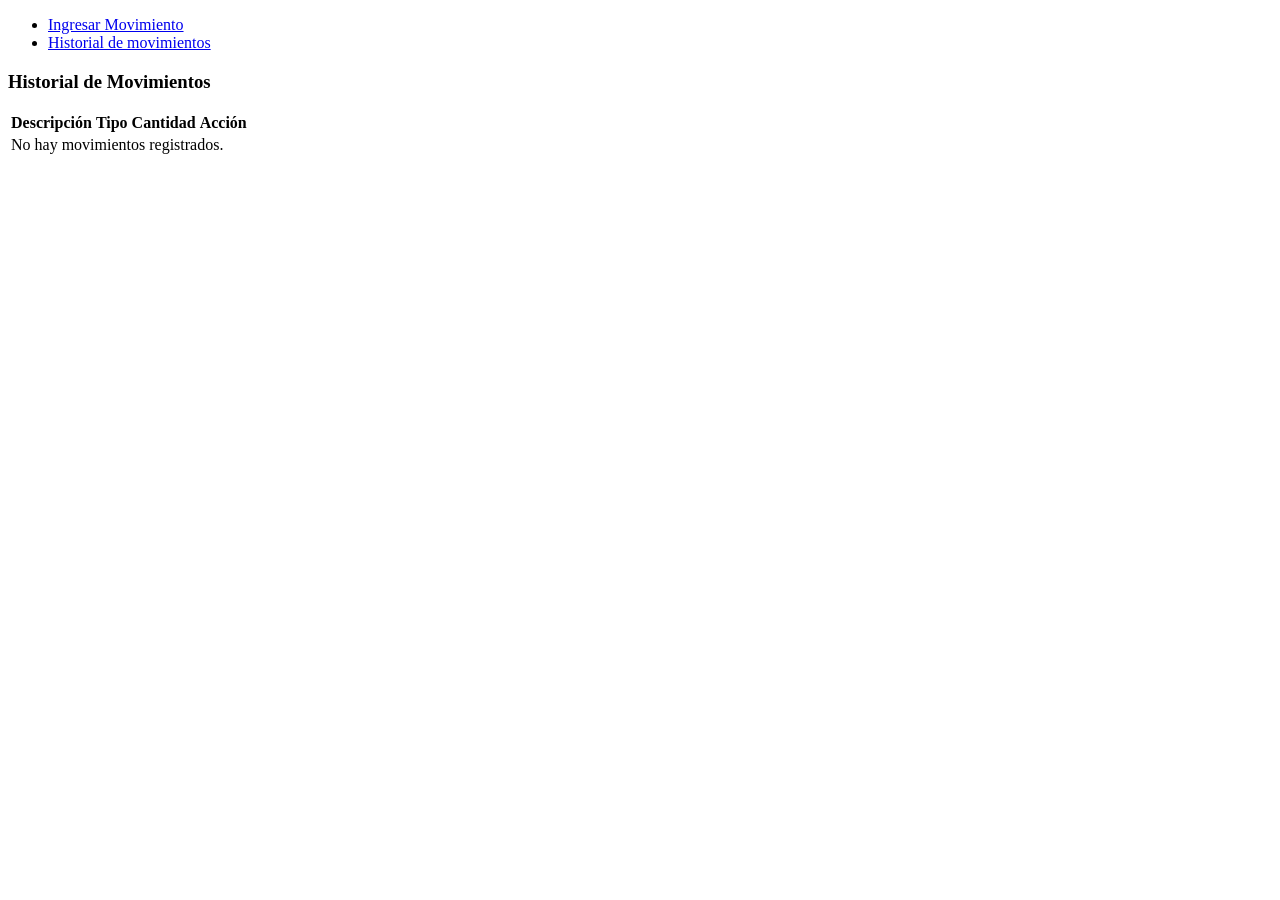
==== Lmov.html @ 8afdc51c "HTML" ====
<!DOCTYPE html>
<html lang="en">
<head>
    <meta charset="UTF-8">
    <meta name="viewport" content="width=device-width, initial-scale=1.0">
    <title>Historial de movimientos</title>
</head>
<body>
    <header>
        <nav>
            <ul>
                <li><a href="./index.html">Ingresar Movimiento</a></li>
                <li><a href="./Lmov.html">Historial de movimientos</a></li>
            </ul>
        </nav>
    </header>
    <div class="contenedor-movimientos">
        <h3>Historial de Movimientos</h3>

        <table class="tabla-movimientos">
            <thead>
                <tr>
                    <th>Descripción</th>
                    <th>Tipo</th>
                    <th>Cantidad</th>
                    <th>Acción</th>
                </tr>
            </thead>
            <!-- El tbody debe tener un ID para que JS pueda insertar/renderizar las filas cargadas desde localStorage -->
            <tbody id="lista-movimientos">
                
                <!-- Mensaje si aún no hay registros almacenados -->
                <tr id="mensaje-vacio">
                    <td colspan="4" class="sin-datos">No hay movimientos registrados.</td>
                </tr>

            </tbody>
        </table>
    </div>

</body>
</html>
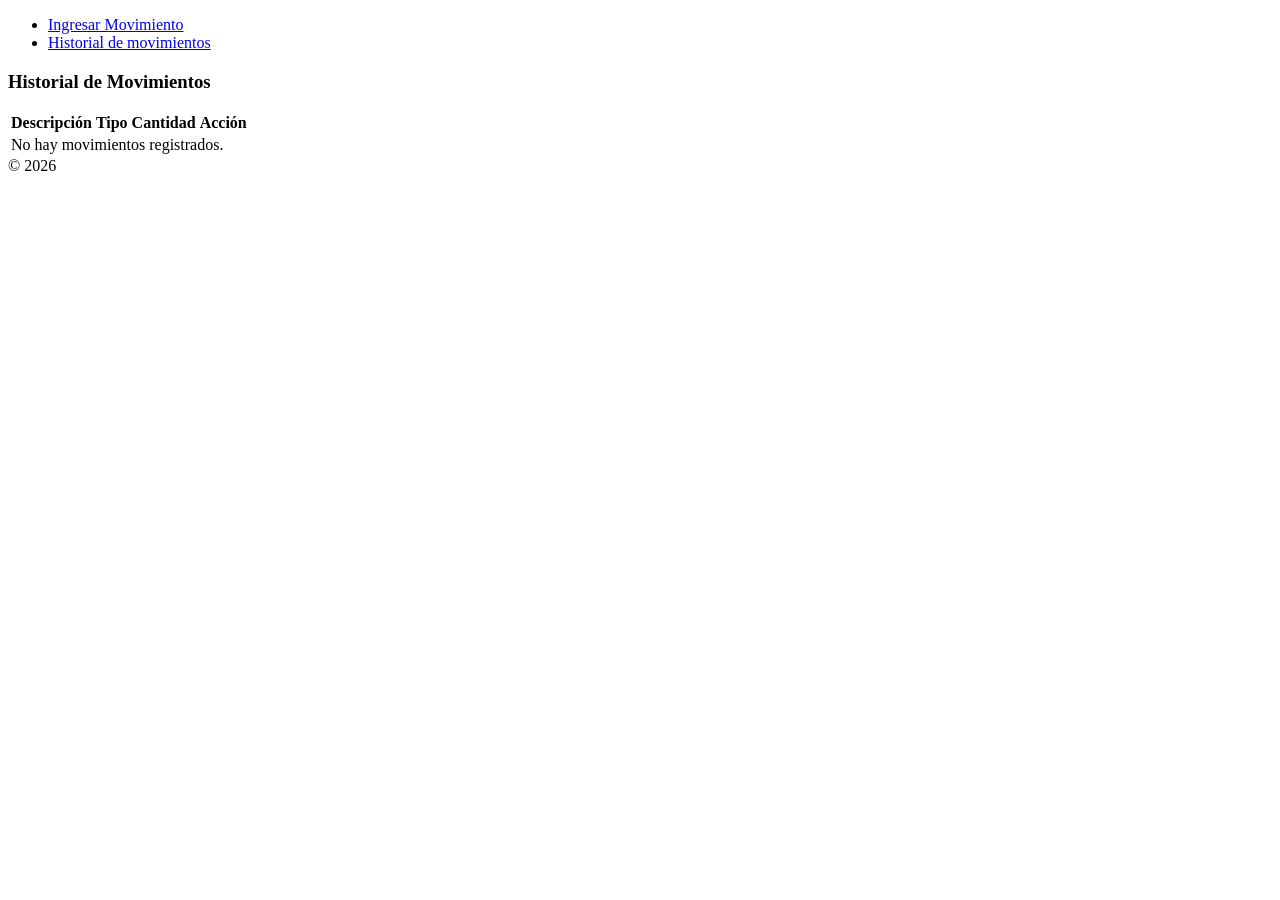
==== commit 73dfa7e6: "Html 1.0.1" ====
--- a/Lmov.html
+++ b/Lmov.html
@@ -26,7 +26,6 @@
                     <th>Acción</th>
                 </tr>
             </thead>
-            <!-- El tbody debe tener un ID para que JS pueda insertar/renderizar las filas cargadas desde localStorage -->
             <tbody id="lista-movimientos">
                 
                 <!-- Mensaje si aún no hay registros almacenados -->
@@ -37,6 +36,8 @@
             </tbody>
         </table>
     </div>
-
+    <footer>
+        &copy; 2026
+    </footer>
 </body>
 </html>
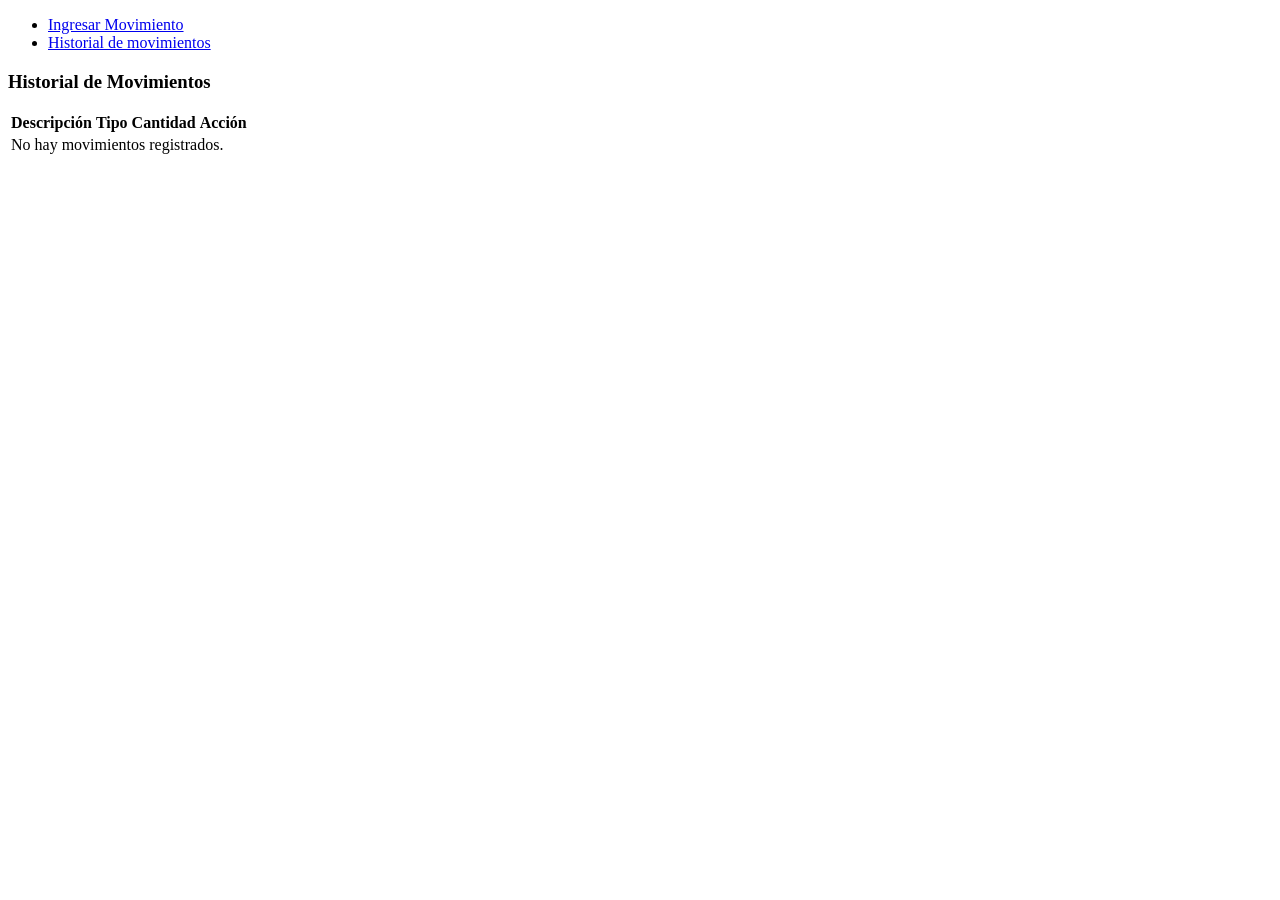
==== commit 065bd5ed: "Merge pull request #1 from Z3R0WHTQ/HTML HTML" ====
--- a/Lmov.html
+++ b/Lmov.html
@@ -26,6 +26,7 @@
                     <th>Acción</th>
                 </tr>
             </thead>
+            <!-- El tbody debe tener un ID para que JS pueda insertar/renderizar las filas cargadas desde localStorage -->
             <tbody id="lista-movimientos">
                 
                 <!-- Mensaje si aún no hay registros almacenados -->
@@ -36,8 +37,6 @@
             </tbody>
         </table>
     </div>
-    <footer>
-        &copy; 2026
-    </footer>
+
 </body>
 </html>
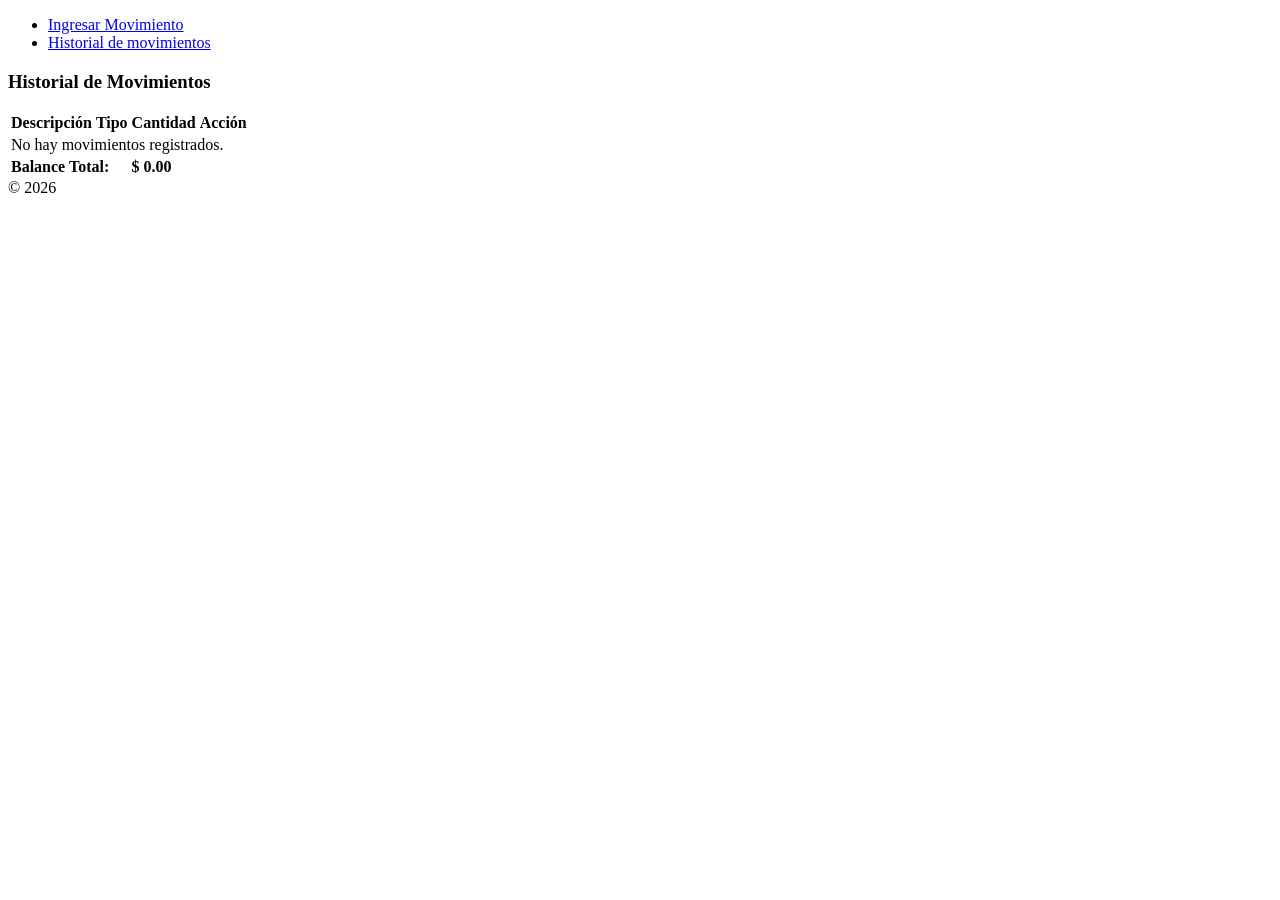
==== commit 4d3e979a: "Espacio para Balance y script" ====
--- a/Lmov.html
+++ b/Lmov.html
@@ -15,28 +15,38 @@
         </nav>
     </header>
     <div class="contenedor-movimientos">
-        <h3>Historial de Movimientos</h3>
+    <h3>Historial de Movimientos</h3>
 
-        <table class="tabla-movimientos">
-            <thead>
-                <tr>
-                    <th>Descripción</th>
-                    <th>Tipo</th>
-                    <th>Cantidad</th>
-                    <th>Acción</th>
-                </tr>
-            </thead>
-            <!-- El tbody debe tener un ID para que JS pueda insertar/renderizar las filas cargadas desde localStorage -->
-            <tbody id="lista-movimientos">
-                
-                <!-- Mensaje si aún no hay registros almacenados -->
-                <tr id="mensaje-vacio">
-                    <td colspan="4" class="sin-datos">No hay movimientos registrados.</td>
-                </tr>
+    <table class="tabla-movimientos">
+        <thead>
+            <tr>
+                <th>Descripción</th>
+                <th>Tipo</th>
+                <th>Cantidad</th>
+                <th>Acción</th>
+            </tr>
+        </thead>
+        <tbody id="lista-movimientos">
+            
+            <!-- Mensaje si aún no hay registros almacenados -->
+            <tr id="mensaje-vacio">
+                <td colspan="4" class="sin-datos">No hay movimientos registrados.</td>
+            </tr>
 
-            </tbody>
-        </table>
-    </div>
-
+        </tbody>
+        <!-- PIE DE TABLA PARA EL BALANCE TOTAL -->
+        <tfoot>
+            <tr>
+                <td colspan="2"><strong>Balance Total:</strong></td>
+                <td colspan="2"><strong id="balance">$ 0.00</strong></td>
+            </tr>
+        </tfoot>
+    </table>
+    
+</div>
+    <footer>
+        &copy; 2026
+    </footer>
+    <script src="script2.js"></script>
 </body>
 </html>
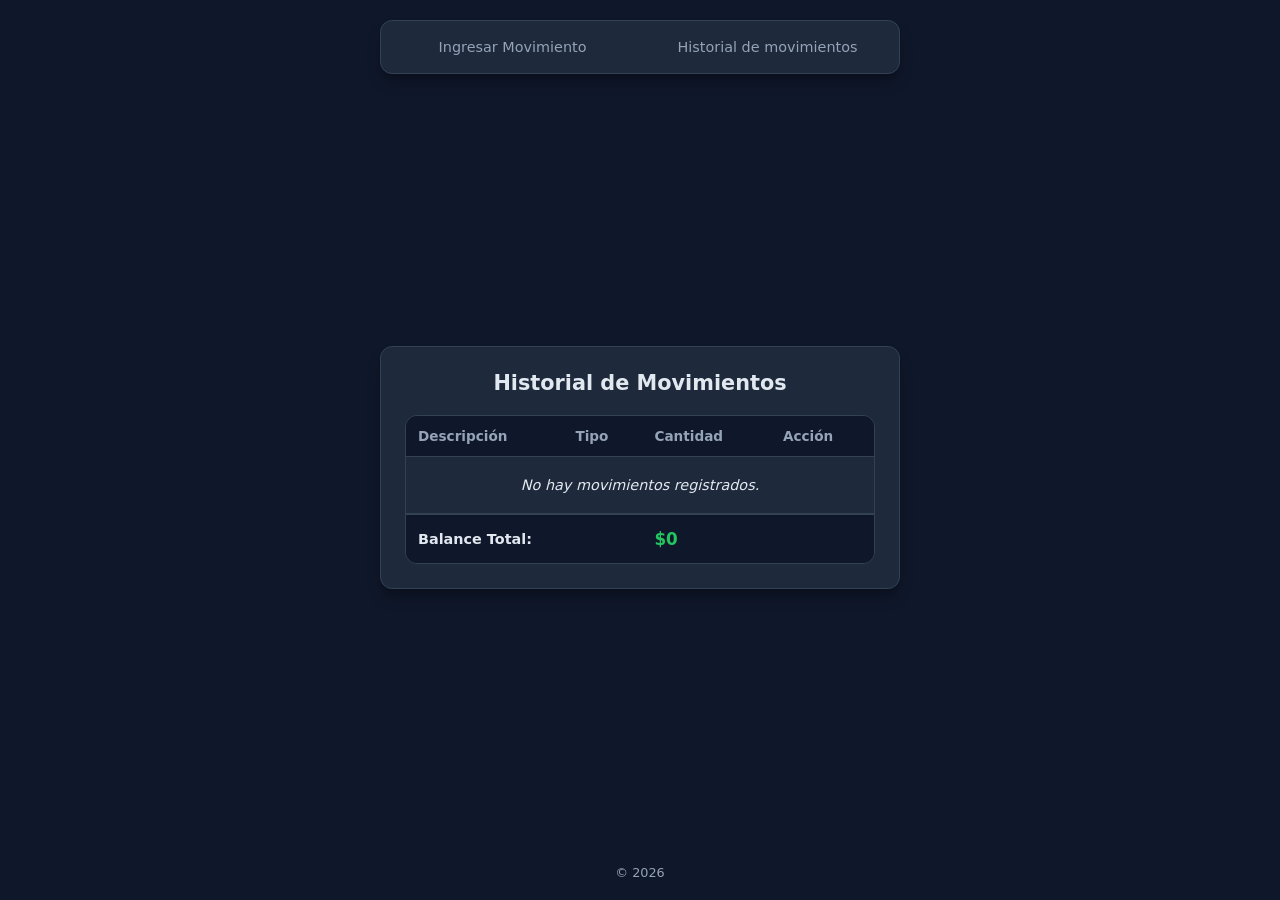
==== commit c9f2bb92: "AA" ====
--- a/Lmov.html
+++ b/Lmov.html
@@ -4,6 +4,7 @@
     <meta charset="UTF-8">
     <meta name="viewport" content="width=device-width, initial-scale=1.0">
     <title>Historial de movimientos</title>
+    <link rel="stylesheet" href="style-lmov.css">
 </head>
 <body>
     <header>
--- a/style-lmov.css
+++ b/style-lmov.css
@@ -0,0 +1,163 @@
+/* ==========================================================================
+   Variables & Tema Dark Fintech - Historial de Movimientos
+   ========================================================================== */
+:root {
+  --bg-main: #0F172A;
+  --card-bg: #1E293B;
+  --card-border: #334155;
+  --accent-green: #22C55E;
+  --accent-red: #EF4444;
+  --text-primary: #E2E8F0;
+  --text-secondary: #94A3B8;
+  --shadow-soft: 0 10px 15px -3px rgba(0, 0, 0, 0.3), 0 4px 6px -4px rgba(0, 0, 0, 0.2);
+}
+
+* {
+  margin: 0;
+  padding: 0;
+  box-sizing: border-box;
+  font-family: 'Segoe UI', system-ui, -apple-system, sans-serif;
+}
+
+body {
+  background-color: var(--bg-main);
+  color: var(--text-primary);
+  min-height: 100vh;
+  display: flex;
+  flex-direction: column;
+  align-items: center;
+  justify-content: space-between;
+  padding: 20px;
+}
+
+/* Navegación */
+header {
+  width: 100%;
+  max-width: 520px;
+  background-color: var(--card-bg);
+  border: 1px solid var(--card-border);
+  border-radius: 12px;
+  padding: 8px;
+  margin-bottom: 20px;
+  box-shadow: var(--shadow-soft);
+}
+
+header ul {
+  display: flex;
+  justify-content: space-between;
+  list-style: none;
+  gap: 8px;
+}
+
+header li {
+  flex: 1;
+}
+
+header a {
+  display: block;
+  text-align: center;
+  color: var(--text-secondary);
+  text-decoration: none;
+  font-weight: 500;
+  font-size: 0.9rem;
+  padding: 10px 12px;
+  border-radius: 8px;
+  transition: all 0.2s ease;
+}
+
+header a:hover {
+  color: var(--text-primary);
+}
+
+/* Contenedor del Historial */
+.contenedor-movimientos {
+  width: 100%;
+  max-width: 520px;
+  background-color: var(--card-bg);
+  border-radius: 12px;
+  padding: 24px;
+  box-shadow: var(--shadow-soft);
+  border: 1px solid var(--card-border);
+}
+
+.contenedor-movimientos h3 {
+  color: var(--text-primary);
+  font-size: 1.3rem;
+  font-weight: 600;
+  margin-bottom: 20px;
+  text-align: center;
+}
+
+/* Estilos de la Tabla */
+.tabla-movimientos {
+  width: 100%;
+  border-collapse: separate;
+  border-spacing: 0;
+  border: 1px solid var(--card-border);
+  border-radius: 12px;
+  overflow: hidden;
+}
+
+.tabla-movimientos th {
+  background-color: var(--bg-main);
+  color: var(--text-secondary);
+  font-size: 0.85rem;
+  font-weight: 600;
+  text-align: left;
+  padding: 12px;
+  border-bottom: 1px solid var(--card-border);
+}
+
+.tabla-movimientos td {
+  padding: 12px;
+  font-size: 0.9rem;
+  color: var(--text-primary);
+  border-bottom: 1px solid var(--card-border);
+}
+
+.tabla-movimientos tbody tr:last-child td {
+  border-bottom: none;
+}
+
+.sin-datos {
+  text-align: center;
+  color: var(--text-secondary);
+  font-style: italic;
+  padding: 20px !important;
+}
+
+/* Pie de Tabla (Balance Total) */
+.tabla-movimientos tfoot {
+  background-color: var(--bg-main);
+  font-weight: 600;
+}
+
+.tabla-movimientos tfoot td {
+  border-top: 2px solid var(--card-border);
+  border-bottom: none;
+  padding: 14px 12px;
+}
+
+#balance {
+  color: var(--accent-green);
+  font-size: 1.05rem;
+}
+
+/* Clases útiles para JavaScript */
+.ingreso {
+  color: var(--accent-green) !important;
+  font-weight: 600;
+}
+
+.gasto {
+  color: var(--accent-red) !important;
+  font-weight: 600;
+}
+
+/* Footer */
+footer {
+  margin-top: 24px;
+  color: var(--text-secondary);
+  font-size: 0.8rem;
+  text-align: center;
+}
